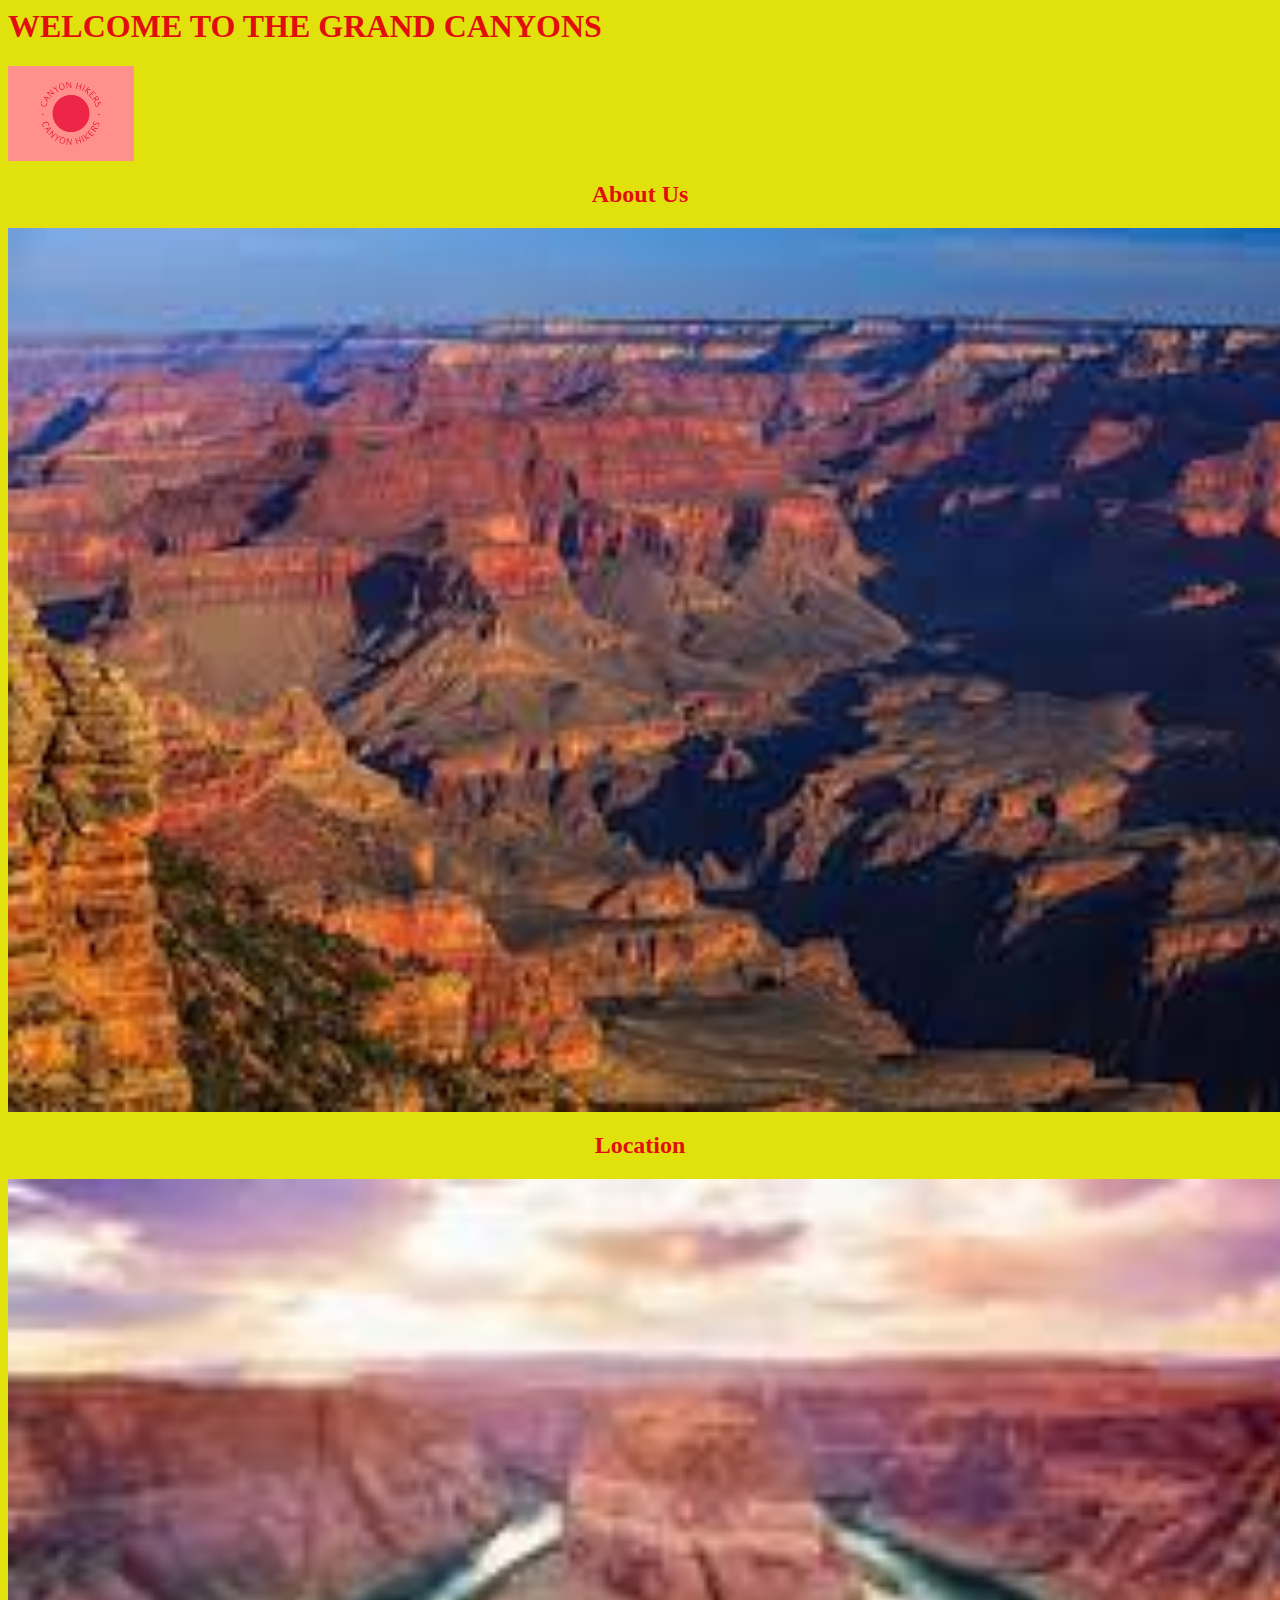
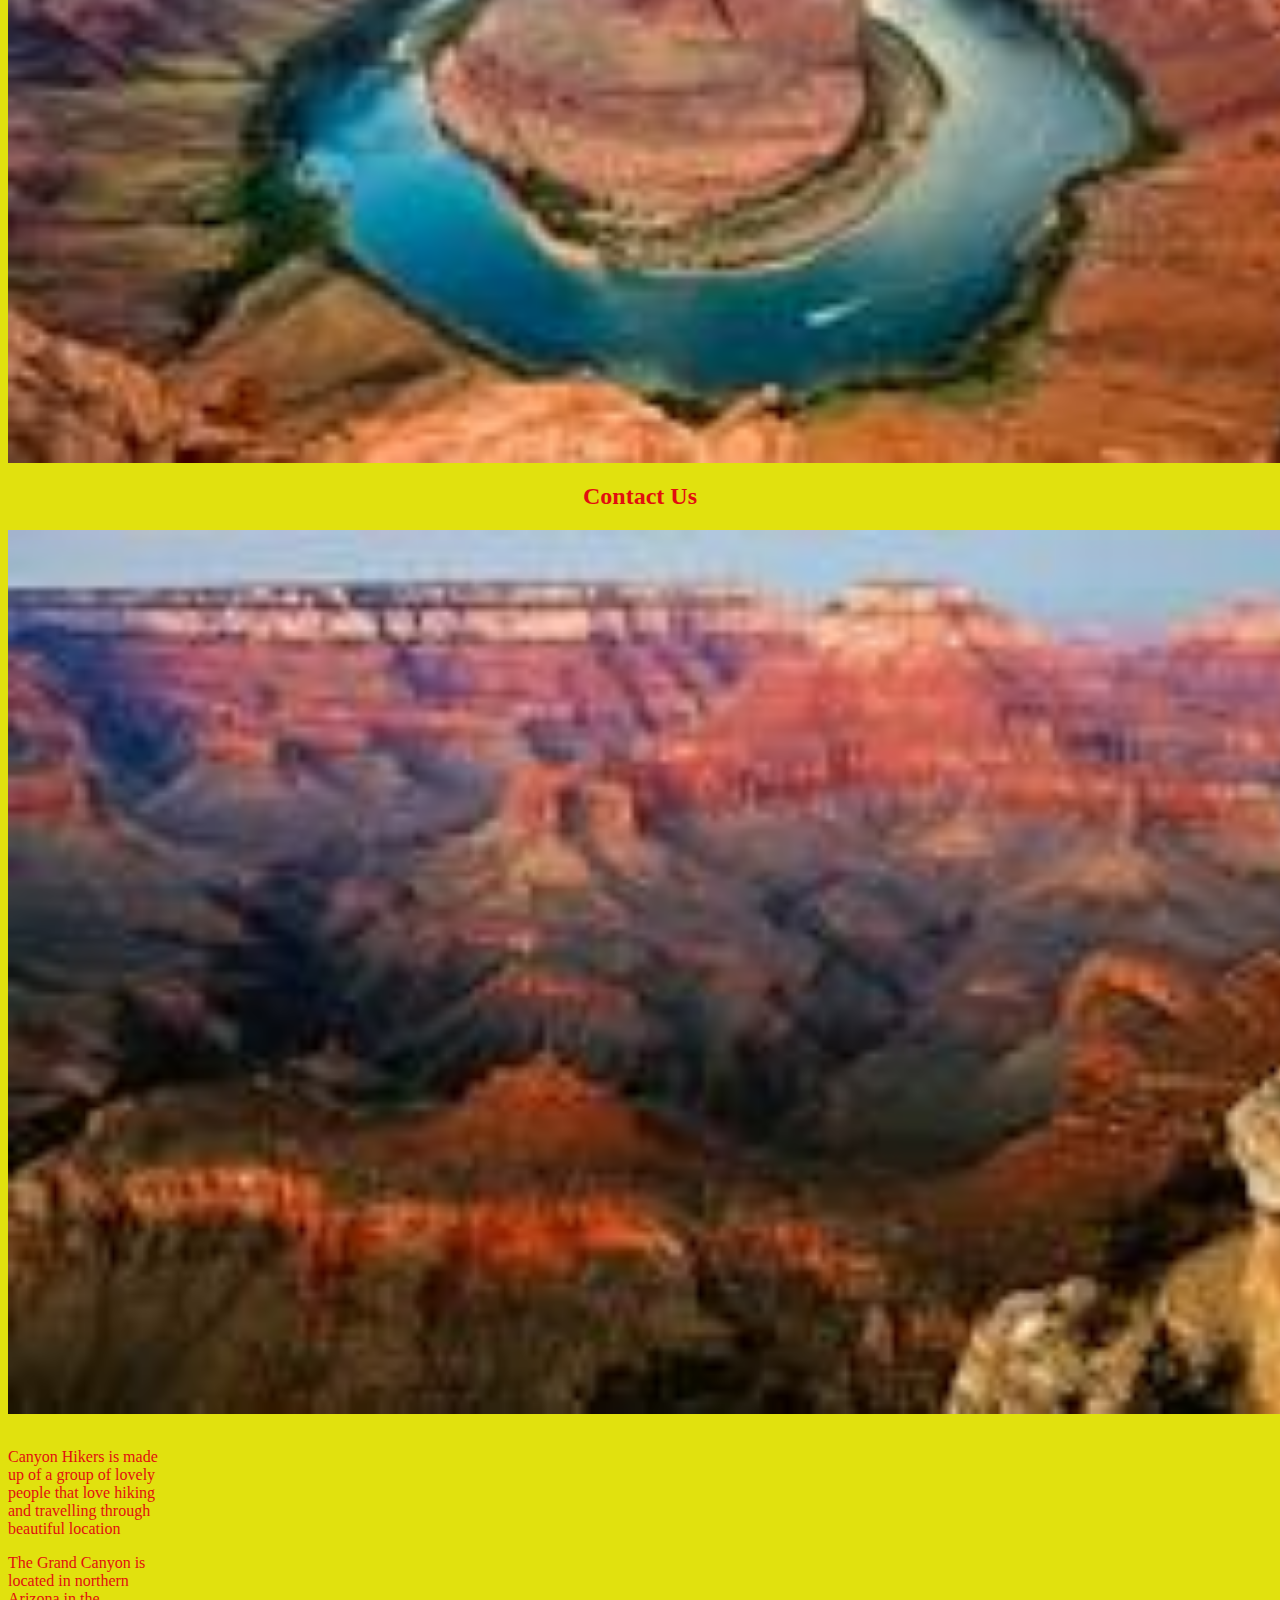
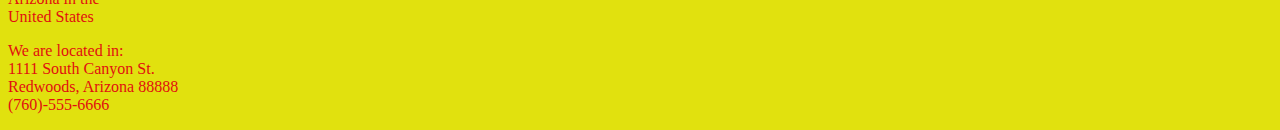
==== GrandCanyonPage/index.html @ 31a1aff9 "Grand Canyon" ====
<html lang="en">
<head>
<meta charset="utf-8">
<meta name="viewport" content="width=device-width, initial-scale=1">
<title>Canyon Hikers Grand Canyon</title>
<link href="https://cdn.jsdelivr.net/npm/bootstrap@5.0.2/dist/css/bootstrap.min.css" rel="stylesheet" integrity="sha384-EVSTQN3/azprG1Anm3QDgpJLIm9Nao0Yz1ztcQTwFspd3yD65VohhpuuCOmLASjC" crossorigin="anonymous">
<link rel="stylesheet" href="style.css">
<script src="js/bootstrap.bundle.min.js"></script>
</head>

<body>
<audio autoplay>
    <source src="mixkit-ambient-sound-in-the-desert-2488.wav">
    Your browser does not support the audio element.
</audio>
<div class="container">
    <div class="pt-5 my-2 rounded-3 text-center">
        <h1 class="slide-in-top"><b>Welcome To The Grand Canyons</b></h1>
    </div>

    <!--Logo-->
    <div class="p-5 text-center">
        <img style="width:10%" src="canyon-hikers-logo.png">
    </div>
    <div class="row"> <!--Image row-->
        <!-- 1st COLUMN-->
        <div class="pb-5 px-4 col-lg-4 col-md-6 text-center">
           <h2>About Us</h2>
                <img style="height:100%" src="grandcanyon.jpg">
        </div>
        <!-- 2nd COLUMN-->
        <div class="pb-5 px-4 col-lg-4 col-md-6 text-center">
            <h2>Location</h2>
                <img style="height:100%" src="grandcanyon2.jpg">
        </div>
        <!-- 3rd COLUMN-->
        <div class="pb-5 px-4 col-lg-4 col-md-6 text-center">
            <h2>Contact Us</h2>
                <img style="height:100%" src="grandcanyon3.jpg">
        </div>
    </div>
    <br>
    <div class="row"><!--Text row-->
        <!--First Column-->
        <div class="pb-5 px-4 col-lg-4 col-md-6 text-center">
            <p>
                Canyon Hikers is made <br> 
                up of a group of lovely <br>
                people that love hiking <br>
                and travelling through <br>
                beautiful location
            </p>
        </div>

        <!-- 2nd COLUMN-->
        <div class="pb-5 px-4 col-lg-4 col-md-6 text-center">
            <p>
                The Grand Canyon is <br>
                located in northern <br>
                Arizona in the <br>
                United States
            </p>
        </div>

        <!-- 3rd COLUMN-->
        <div class="pb-5 px-4 col-lg-4 col-md-6 text-center">
            <p>
                We are located in:<br>
                1111 South Canyon St. <br>
                Redwoods, Arizona 88888 <br>
                (760)-555-6666
            </p>
        </div>
    </div>
</div>
</body>
</html>
---- GrandCanyonPage/style.css ----
body {
    background-color: #E1E10E;
}
h1 {
    font-family:"lucida handwriting";
    src: url(./lucida-handwriting/LHANDW.TTF);
    color:#E20E0E;
    text-transform:uppercase;
}

h2 {
    font-family:"lucida handwriting";
    color:#E20E0E;
    text-align:center;
}

p {
    font-family:"lucida handwriting";
    color:#E20E0E;
}

/*Animation Section */
.slide-in-top {
	-webkit-animation: slide-in-top 1s cubic-bezier(0.250, 0.460, 0.450, 0.940) both;
	        animation: slide-in-top 1s cubic-bezier(0.250, 0.460, 0.450, 0.940) both;
}
@-webkit-keyframes slide-in-top {
    0% {
      -webkit-transform: translateY(-1000px);
              transform: translateY(-1000px);
      opacity: 0;
    }
    100% {
      -webkit-transform: translateY(0);
              transform: translateY(0);
      opacity: 1;
    }
  }
  @keyframes slide-in-top {
    0% {
      -webkit-transform: translateY(-1000px);
              transform: translateY(-1000px);
      opacity: 0;
    }
    100% {
      -webkit-transform: translateY(0);
              transform: translateY(0);
      opacity: 1;
    }
  }
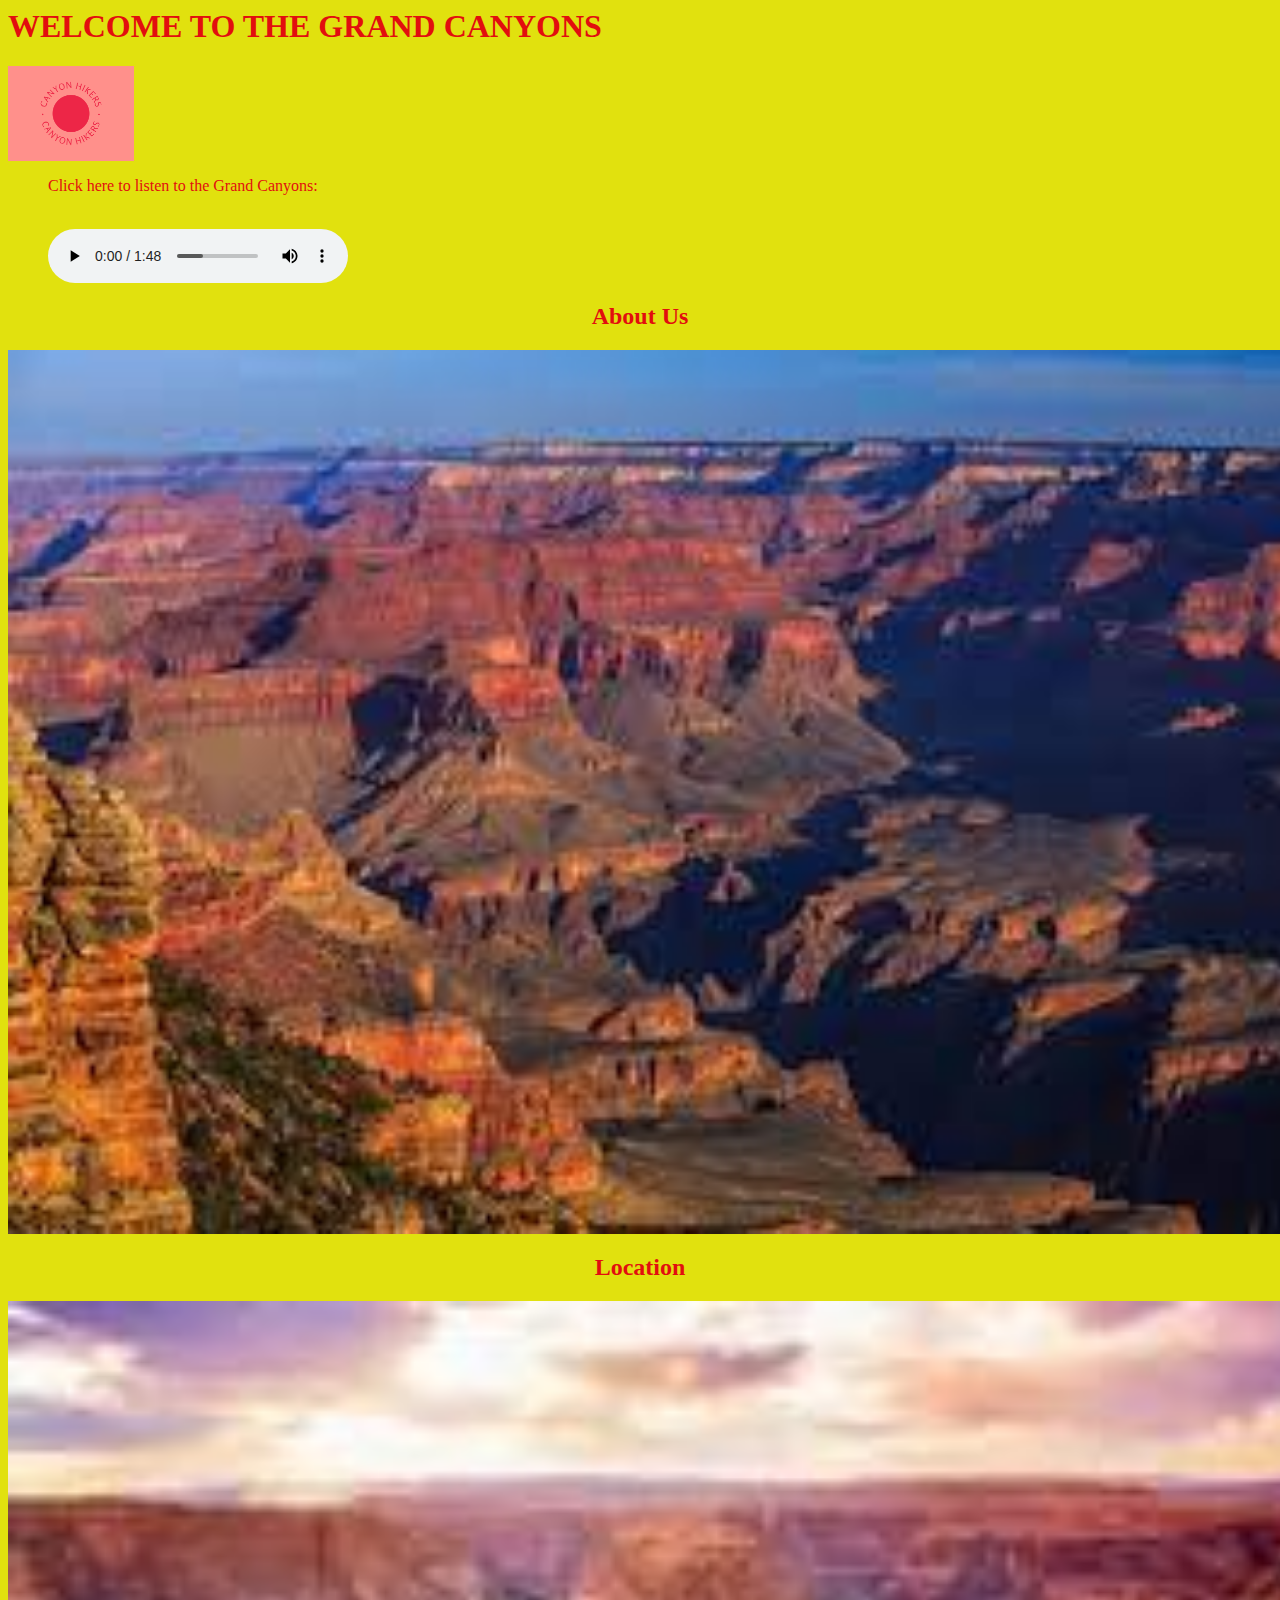
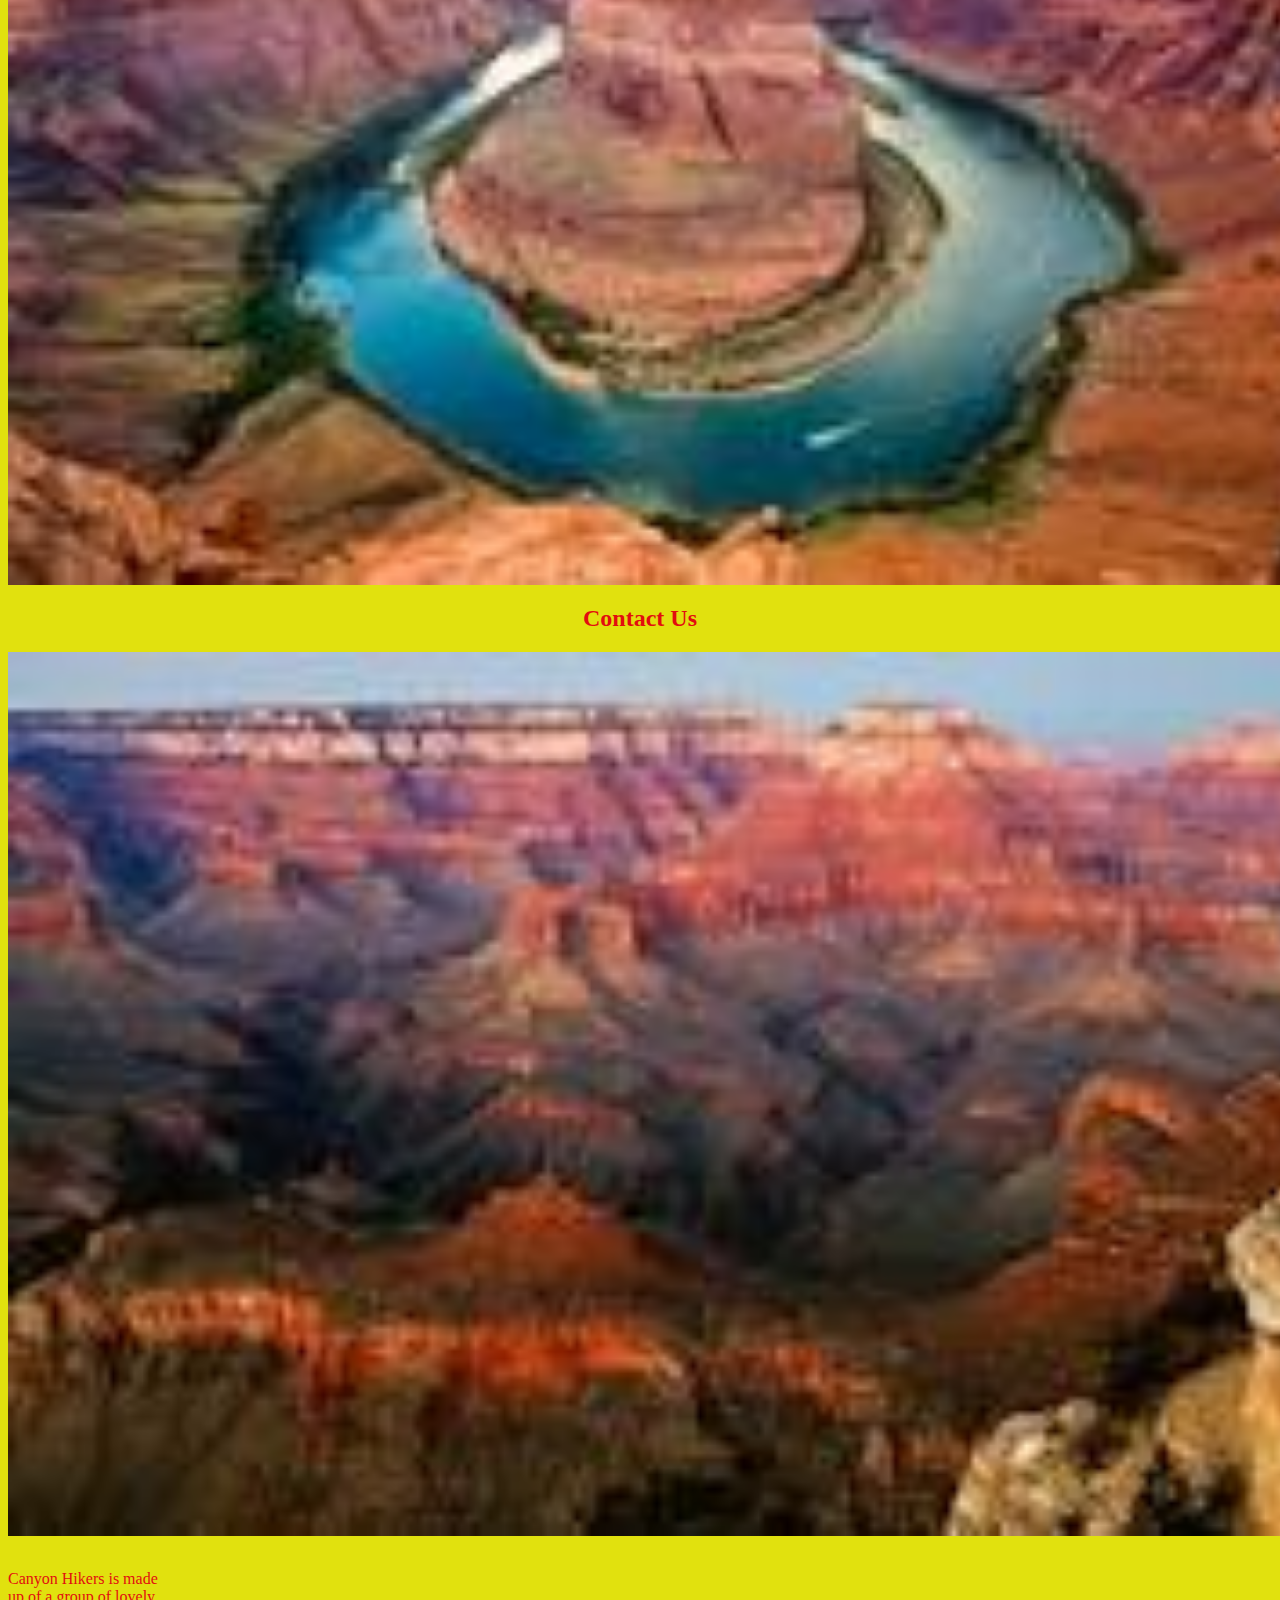
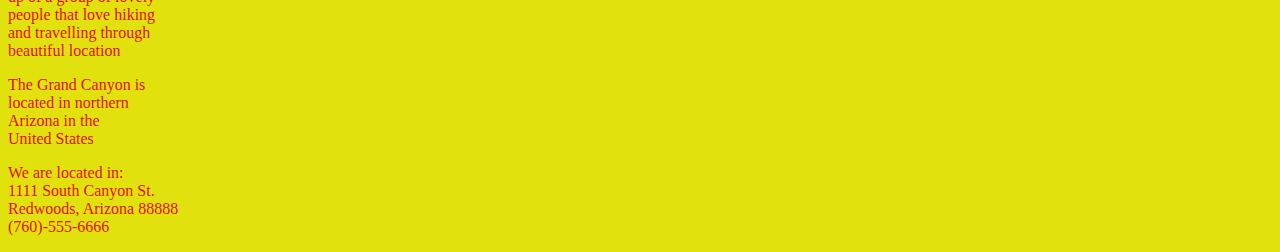
==== commit 4d20543d: "Updated Audio" ====
--- a/GrandCanyonPage/index.html
+++ b/GrandCanyonPage/index.html
@@ -9,10 +9,8 @@
 </head>
 
 <body>
-<audio autoplay>
-    <source src="mixkit-ambient-sound-in-the-desert-2488.wav">
-    Your browser does not support the audio element.
-</audio>
+    <!--AUDIO PORTION-->
+    
 <div class="container">
     <div class="pt-5 my-2 rounded-3 text-center">
         <h1 class="slide-in-top"><b>Welcome To The Grand Canyons</b></h1>
@@ -22,6 +20,13 @@
     <div class="p-5 text-center">
         <img style="width:10%" src="canyon-hikers-logo.png">
     </div>
+    <figure class="text-center">
+        <p>Click here to listen to the Grand Canyons:</p>
+        <br>
+        <audio controls loop>
+            <source src="canyonmusic.mp3" type="audio/mp3">
+        </audio>
+    </figure>
     <div class="row"> <!--Image row-->
         <!-- 1st COLUMN-->
         <div class="pb-5 px-4 col-lg-4 col-md-6 text-center">
